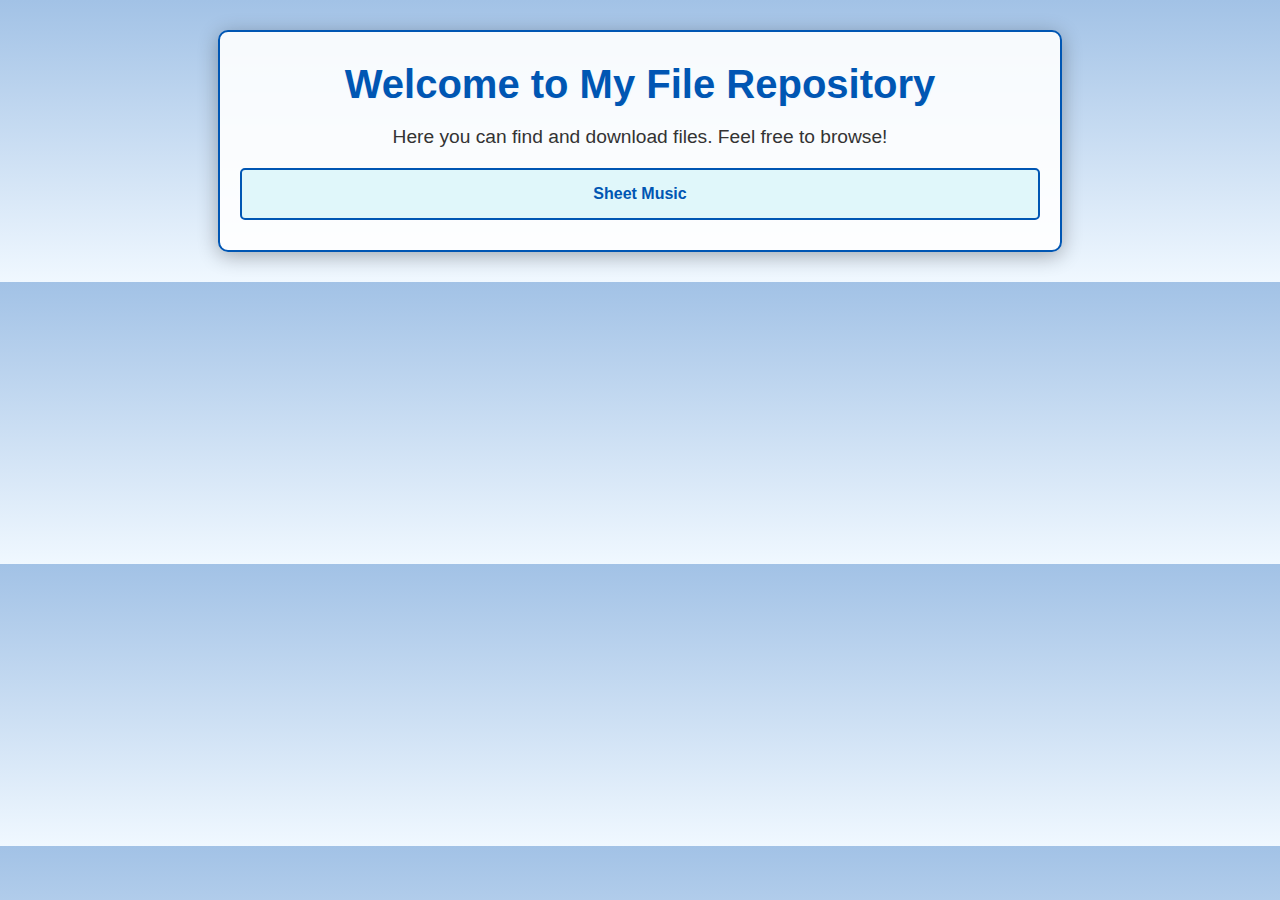
==== index.html @ b313604e "Update and rename index.php to index.html (no php on github)" ====
<!DOCTYPE html>
<html lang="en">
<head>
    <meta charset="UTF-8">
    <meta name="viewport" content="width=device-width, initial-scale=1.0">
    <title>Welcome to My File Repository</title>
    <link rel="stylesheet" href="styles.css"> <!-- Link to CSS -->
</head>
<body>
    <div class="container">
        <h1>Welcome to My File Repository</h1>
        <p>Here you can find and download files. Feel free to browse!</p>
        
        <ul>
            <li><strong><a href="sheet-music/">Sheet Music</a></strong></li>
            <!-- Add more directories as needed -->
        </ul>
    </div>
</body>
</html>
---- styles.css ----
body {
    font-family: 'Arial', sans-serif; /* Classic sans-serif font */
    background: linear-gradient(to bottom, #a2c2e6, #f0f8ff); /* Light blue gradient background */
    color: #333; /* Dark text color */
    margin: 0;
    padding: 0;
    text-align: center;
}

.container {
    max-width: 800px;
    margin: 30px auto;
    padding: 20px;
    background: rgba(255, 255, 255, 0.9); /* White background with slight transparency */
    border: 2px solid #0056b3; /* Dark blue border */
    box-shadow: 0 4px 20px rgba(0, 0, 0, 0.3);
    border-radius: 10px;
}

h1 {
    font-size: 2.5em; /* Large heading */
    color: #0056b3; /* Dark blue color */
    text-shadow: 1px 1px 0 #f0f8ff; /* Light blue shadow for depth */
    margin: 10px 0;
}

p {
    font-size: 1.2em; /* Slightly larger paragraph text */
    color: #333; /* Text color */
    margin-bottom: 20px;
}

ul {
    list-style: none;
    padding: 0;
    margin: 0;
}

li {
    background: #e0f7fa; /* Light cyan background for list items */
    border: 2px solid #0056b3; /* Dark blue border */
    border-radius: 5px; /* Rounded corners */
    margin: 10px 0;
    padding: 15px;
    transition: background-color 0.3s, transform 0.2s; /* Smooth transition for hover effect */
}

li:hover {
    background: #b2ebf2; /* Lighter cyan on hover */
    transform: scale(1.03); /* Slightly enlarge on hover */
}

a {
    text-decoration: none;
    color: #0056b3; /* Dark blue color for links */
    font-weight: bold; /* Bold text */
    transition: color 0.2s; /* Smooth color transition */
}

a:hover {
    text-decoration: underline; /* Underline on hover */
    color: #f44336; /* Red color on hover */
}

strong {
    color: #333; /* Strong text color */
}

footer {
    margin-top: 30px;
    font-size: 0.9em;
    color: #666;
    border-top: 2px solid #0056b3; /* Solid top border */
    padding-top: 10px;
    padding-bottom: 10px;
}
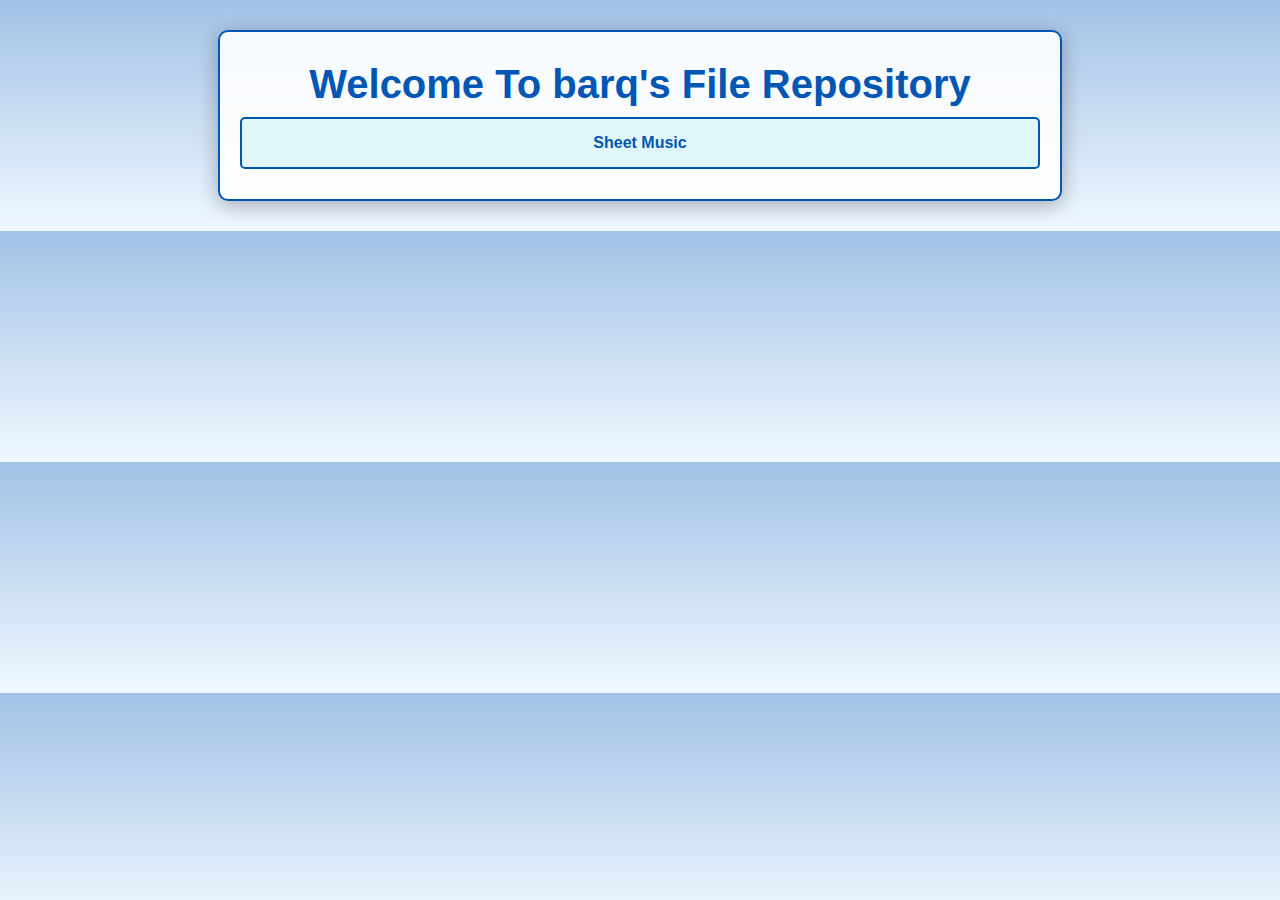
==== commit 367d2aaf: "Update index.html" ====
--- a/index.html
+++ b/index.html
@@ -8,9 +8,7 @@
 </head>
 <body>
     <div class="container">
-        <h1>Welcome to My File Repository</h1>
-        <p>Here you can find and download files. Feel free to browse!</p>
-        
+        <h1>Welcome To barq's File Repository</h1>
         <ul>
             <li><strong><a href="sheet-music/">Sheet Music</a></strong></li>
             <!-- Add more directories as needed -->
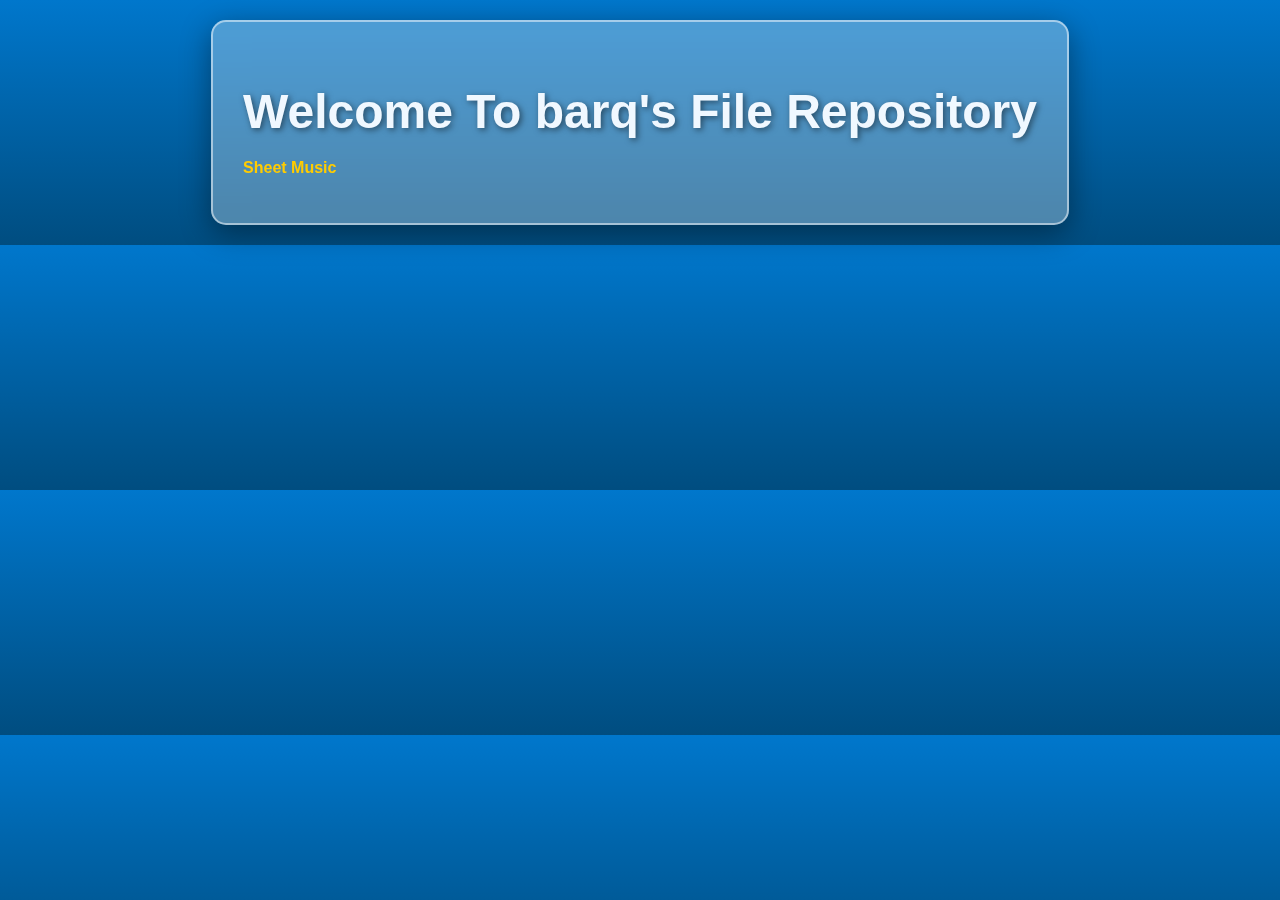
==== commit d4f462c1: "Changed title" ====
--- a/index.html
+++ b/index.html
@@ -3,7 +3,7 @@
 <head>
     <meta charset="UTF-8">
     <meta name="viewport" content="width=device-width, initial-scale=1.0">
-    <title>Welcome to My File Repository</title>
+    <title>barq's File Repository</title>
     <link rel="stylesheet" href="styles.css"> <!-- Link to CSS -->
 </head>
 <body>
--- a/styles.css
+++ b/styles.css
@@ -1,77 +1,89 @@
 body {
-    font-family: 'Arial', sans-serif; /* Classic sans-serif font */
-    background: linear-gradient(to bottom, #a2c2e6, #f0f8ff); /* Light blue gradient background */
-    color: #333; /* Dark text color */
+    background: linear-gradient(to bottom, #0077cc 0%, #004d80 100%); /* Gradient for a lake-like feel */
+    font-family: 'Verdana', sans-serif; /* Classic 2000s font */
+    color: #f0f8ff; /* Soft light color for text */
     margin: 0;
-    padding: 0;
-    text-align: center;
+    padding: 20px;
+    display: flex;
+    flex-direction: column;
+    align-items: center; /* Center content horizontally */
 }
 
 .container {
-    max-width: 800px;
-    margin: 30px auto;
-    padding: 20px;
-    background: rgba(255, 255, 255, 0.9); /* White background with slight transparency */
-    border: 2px solid #0056b3; /* Dark blue border */
-    box-shadow: 0 4px 20px rgba(0, 0, 0, 0.3);
-    border-radius: 10px;
+    max-width: 800px; /* Set a max width for the container */
+    background-color: rgba(255, 255, 255, 0.3); /* Semi-transparent background for contrast */
+    border-radius: 15px; /* Rounded corners */
+    padding: 30px; /* Add padding inside the container */
+    box-shadow: 0 8px 30px rgba(0, 0, 0, 0.4); /* Soft shadow for depth */
+    backdrop-filter: blur(15px); /* Stronger blur effect for a cozy feel */
+    border: 2px solid rgba(255, 255, 255, 0.5); /* Soft border for definition */
 }
 
 h1 {
-    font-size: 2.5em; /* Large heading */
-    color: #0056b3; /* Dark blue color */
-    text-shadow: 1px 1px 0 #f0f8ff; /* Light blue shadow for depth */
-    margin: 10px 0;
+    font-size: 3rem; /* Larger font size for the main heading */
+    margin-bottom: 20px; /* Add space below the heading */
+    text-shadow: 2px 2px 6px rgba(0, 0, 0, 0.5); /* Subtle shadow for a cozy effect */
+    font-weight: bold; /* Bold font for emphasis */
+}
+
+h2 {
+    font-size: 2rem; /* Slightly smaller font for secondary headings */
+    margin: 15px 0; /* Space above and below h2 */
+    color: #ffe600; /* Soft yellow for secondary headings */
 }
 
 p {
-    font-size: 1.2em; /* Slightly larger paragraph text */
-    color: #333; /* Text color */
-    margin-bottom: 20px;
+    font-size: 1.4rem; /* Base font size */
+    line-height: 1.6; /* Increase line height for readability */
+    margin-bottom: 30px; /* Space below paragraphs */
+}
+
+a {
+    color: #ffcc00; /* Soft yellow for links */
+    text-decoration: none;
+    font-weight: bold; /* Make links stand out */
+    transition: color 0.3s ease, text-shadow 0.3s ease; /* Smooth transition for hover effect */
+}
+
+a:hover {
+    color: #ffe600; /* Lighter yellow on hover */
+    text-shadow: 2px 2px 6px rgba(0, 0, 0, 0.5); /* Enhance shadow on hover */
 }
 
 ul {
-    list-style: none;
-    padding: 0;
-    margin: 0;
+    list-style-type: none; /* Remove bullet points from lists */
+    padding: 0; /* Remove padding */
 }
 
-li {
-    background: #e0f7fa; /* Light cyan background for list items */
-    border: 2px solid #0056b3; /* Dark blue border */
-    border-radius: 5px; /* Rounded corners */
-    margin: 10px 0;
-    padding: 15px;
-    transition: background-color 0.3s, transform 0.2s; /* Smooth transition for hover effect */
-}
-
-li:hover {
-    background: #b2ebf2; /* Lighter cyan on hover */
-    transform: scale(1.03); /* Slightly enlarge on hover */
-}
-
-a {
-    text-decoration: none;
-    color: #0056b3; /* Dark blue color for links */
-    font-weight: bold; /* Bold text */
-    transition: color 0.2s; /* Smooth color transition */
-}
-
-a:hover {
-    text-decoration: underline; /* Underline on hover */
-    color: #f44336; /* Red color on hover */
-}
-
-strong {
-    color: #333; /* Strong text color */
+ul li {
+    margin: 10px 0; /* Space between list items */
 }
 
 footer {
-    margin-top: 30px;
-    font-size: 0.9em;
-    color: #666;
-    border-top: 2px solid #0056b3; /* Solid top border */
-    padding-top: 10px;
-    padding-bottom: 10px;
+    margin-top: 30px; /* Space above footer */
+    font-size: 1rem; /* Slightly larger font for footer */
+    color: #e0e0e0; /* Light gray for footer text */
+    text-align: center; /* Center the footer text */
 }
 
+/* Add a gentle animation to links */
+a {
+    position: relative; /* Set position for animation effect */
+}
+
+a:after {
+    content: ''; /* Create a pseudo-element for the underline effect */
+    display: block;
+    width: 0; /* Start with no width */
+    height: 2px; /* Height of the underline */
+    background: #ffe600; /* Color of the underline */
+    transition: width 0.3s; /* Smooth transition for the underline */
+    position: absolute; /* Position it relative to the link */
+    bottom: -2px; /* Position it just below the link */
+    left: 50%; /* Center it horizontally */
+    transform: translateX(-50%); /* Adjust to center */
+}
+
+a:hover:after {
+    width: 100%; /* Expand to full width on hover */
+}
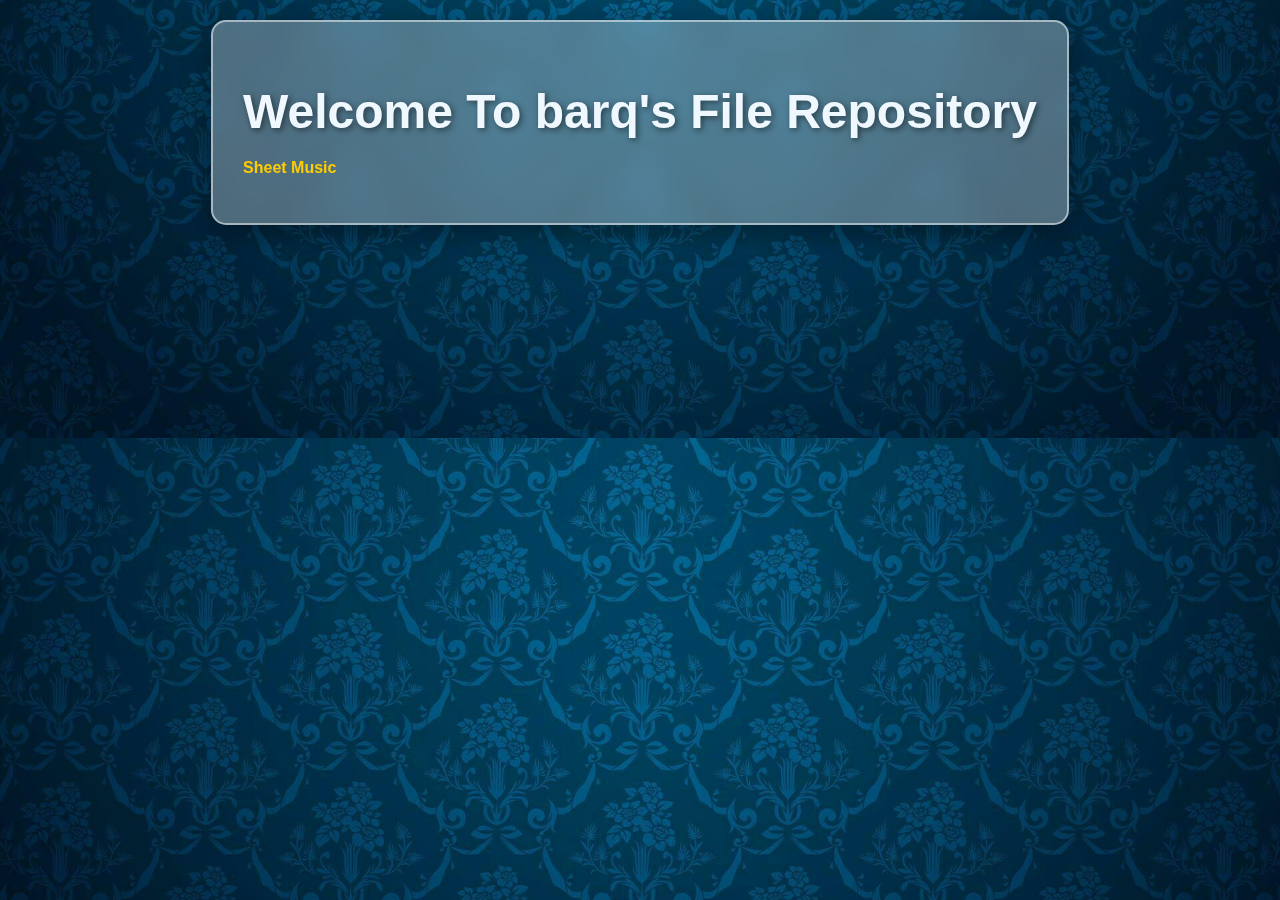
==== commit 86a727ea: "Hopefully I did it right this time" ====
--- a/index.html
+++ b/index.html
@@ -4,14 +4,14 @@
     <meta charset="UTF-8">
     <meta name="viewport" content="width=device-width, initial-scale=1.0">
     <title>barq's File Repository</title>
-    <link rel="stylesheet" href="styles.css"> <!-- Link to CSS -->
+    <link rel="stylesheet" href="styles.css">
 </head>
 <body>
     <div class="container">
         <h1>Welcome To barq's File Repository</h1>
         <ul>
             <li><strong><a href="sheet-music/">Sheet Music</a></strong></li>
-            <!-- Add more directories as needed -->
+            
         </ul>
     </div>
 </body>
--- a/styles.css
+++ b/styles.css
@@ -1,89 +1,91 @@
 body {
-    background: linear-gradient(to bottom, #0077cc 0%, #004d80 100%); /* Gradient for a lake-like feel */
-    font-family: 'Verdana', sans-serif; /* Classic 2000s font */
-    color: #f0f8ff; /* Soft light color for text */
+    background-image: url('background.jpg');
+    background-size: cover;
+    background-position: center;
+    background-repeat: repeat;
+    font-family: 'Verdana', sans-serif;
+    color: #f0f8ff;
     margin: 0;
     padding: 20px;
     display: flex;
     flex-direction: column;
-    align-items: center; /* Center content horizontally */
+    align-items: center;
 }
 
 .container {
-    max-width: 800px; /* Set a max width for the container */
-    background-color: rgba(255, 255, 255, 0.3); /* Semi-transparent background for contrast */
-    border-radius: 15px; /* Rounded corners */
-    padding: 30px; /* Add padding inside the container */
-    box-shadow: 0 8px 30px rgba(0, 0, 0, 0.4); /* Soft shadow for depth */
-    backdrop-filter: blur(15px); /* Stronger blur effect for a cozy feel */
-    border: 2px solid rgba(255, 255, 255, 0.5); /* Soft border for definition */
+    max-width: 800px;
+    background-color: rgba(255, 255, 255, 0.3);
+    border-radius: 15px;
+    padding: 30px;
+    box-shadow: 0 8px 30px rgba(0, 0, 0, 0.4);
+    backdrop-filter: blur(15px);
+    border: 2px solid rgba(255, 255, 255, 0.5);
 }
 
 h1 {
-    font-size: 3rem; /* Larger font size for the main heading */
-    margin-bottom: 20px; /* Add space below the heading */
-    text-shadow: 2px 2px 6px rgba(0, 0, 0, 0.5); /* Subtle shadow for a cozy effect */
-    font-weight: bold; /* Bold font for emphasis */
+    font-size: 3rem;
+    margin-bottom: 20px;
+    text-shadow: 2px 2px 6px rgba(0, 0, 0, 0.5);
+    font-weight: bold;
 }
 
 h2 {
-    font-size: 2rem; /* Slightly smaller font for secondary headings */
-    margin: 15px 0; /* Space above and below h2 */
-    color: #ffe600; /* Soft yellow for secondary headings */
+    font-size: 2rem;
+    margin: 15px 0;
+    color: #ffe600;
 }
 
 p {
-    font-size: 1.4rem; /* Base font size */
-    line-height: 1.6; /* Increase line height for readability */
-    margin-bottom: 30px; /* Space below paragraphs */
+    font-size: 1.4rem;
+    line-height: 1.6;
+    margin-bottom: 30px;
 }
 
 a {
-    color: #ffcc00; /* Soft yellow for links */
+    color: #ffcc00;
     text-decoration: none;
-    font-weight: bold; /* Make links stand out */
-    transition: color 0.3s ease, text-shadow 0.3s ease; /* Smooth transition for hover effect */
+    font-weight: bold;
+    transition: color 0.3s ease, text-shadow 0.3s ease;
 }
 
 a:hover {
-    color: #ffe600; /* Lighter yellow on hover */
-    text-shadow: 2px 2px 6px rgba(0, 0, 0, 0.5); /* Enhance shadow on hover */
+    color: #ffe600;
+    text-shadow: 2px 2px 6px rgba(0, 0, 0, 0.5);
 }
 
 ul {
-    list-style-type: none; /* Remove bullet points from lists */
-    padding: 0; /* Remove padding */
+    list-style-type: none;
+    padding: 0;
 }
 
 ul li {
-    margin: 10px 0; /* Space between list items */
+    margin: 10px 0;
 }
 
 footer {
-    margin-top: 30px; /* Space above footer */
-    font-size: 1rem; /* Slightly larger font for footer */
-    color: #e0e0e0; /* Light gray for footer text */
-    text-align: center; /* Center the footer text */
+    margin-top: 30px;
+    font-size: 1rem;
+    color: #e0e0e0;
+    text-align: center;
 }
 
-/* Add a gentle animation to links */
+
 a {
-    position: relative; /* Set position for animation effect */
+    position: relative;
 }
 
 a:after {
-    content: ''; /* Create a pseudo-element for the underline effect */
+    content: '';
     display: block;
-    width: 0; /* Start with no width */
-    height: 2px; /* Height of the underline */
-    background: #ffe600; /* Color of the underline */
-    transition: width 0.3s; /* Smooth transition for the underline */
-    position: absolute; /* Position it relative to the link */
-    bottom: -2px; /* Position it just below the link */
-    left: 50%; /* Center it horizontally */
-    transform: translateX(-50%); /* Adjust to center */
+    width: 0;
+    height: 2px;
+    background: #ffe600;
+    transition: width 0.3s;
+    position: absolute;
+    bottom: -2px;
+    left: 50%;
+    transform: translateX(-50%);
 }
 
 a:hover:after {
-    width: 100%; /* Expand to full width on hover */
-}
+    width: 100%;
